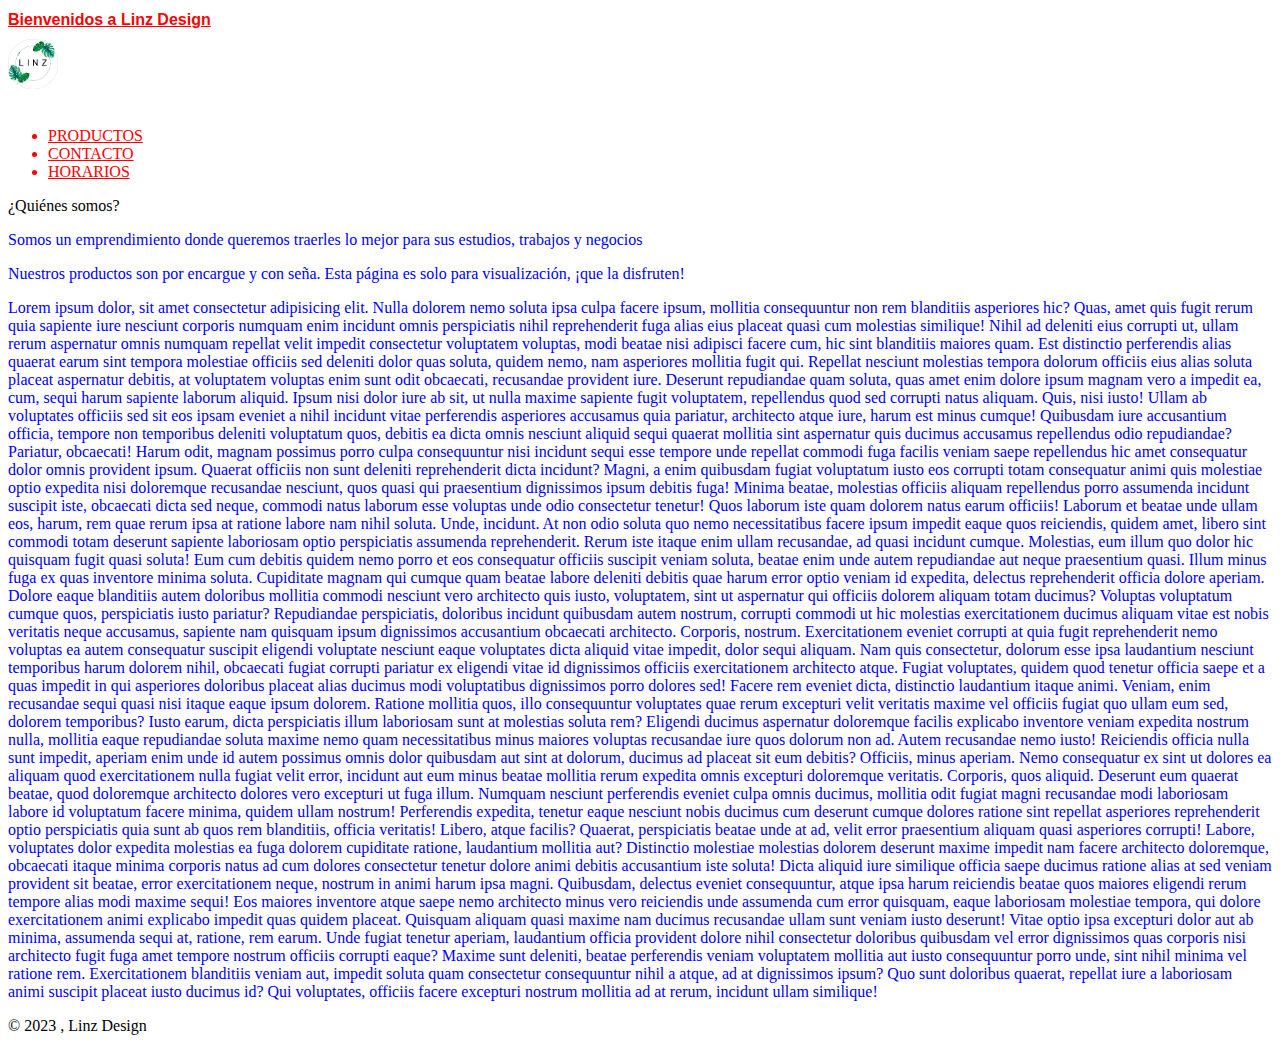
==== index.html @ c4b1e7ef "se crea index.html y style.css" ====
<!DOCTYPE html>
<html lang="en">
  <head>
    <meta charset="UTF-8" />
    <meta http-equiv="X-UA-Compatible" content="IE=edge" />
    <meta name="viewport" content="width=device-width, initial-scale=1.0" />
    <title>Document</title>

    <!--link a css-->
    <link rel="stylesheet" href="./css/style.css" />
  </head>
  <body>
    <header>
      <h1>
        <a href="https://lauracavo.github.io/tarea_clase2/"
          >Bienvenidos a Linz Design</a
        >
      </h1>
      <img src="./img/logo_linz.png" alt="Imagen del Logo" width="50px" /><br />
      <br />
      <nav>
        <ul>
          <li class="Navegacion">
            <a href="./pages/productos.html">PRODUCTOS</a>
          </li>
          <li class="Navegacion">
            <a href="./pages/contacto.html">CONTACTO</a>
          </li>
          <li class="Navegacion">
            <a href="./pages/horarios.html">HORARIOS</a>
          </li>
        </ul>
      </nav>
    </header>
    <main>
      ¿Quiénes somos? <br />
      <p class="Parrafos">
        Somos un emprendimiento donde queremos traerles lo mejor para sus
        estudios, trabajos y negocios
      </p>
      <p class="Parrafos">
        Nuestros productos son por encargue y con seña. Esta página es solo para
        visualización, ¡que la disfruten!
      </p>
      <p class="Parrafos">
        Lorem ipsum dolor, sit amet consectetur adipisicing elit. Nulla dolorem
        nemo soluta ipsa culpa facere ipsum, mollitia consequuntur non rem
        blanditiis asperiores hic? Quas, amet quis fugit rerum quia sapiente
        iure nesciunt corporis numquam enim incidunt omnis perspiciatis nihil
        reprehenderit fuga alias eius placeat quasi cum molestias similique!
        Nihil ad deleniti eius corrupti ut, ullam rerum aspernatur omnis numquam
        repellat velit impedit consectetur voluptatem voluptas, modi beatae nisi
        adipisci facere cum, hic sint blanditiis maiores quam. Est distinctio
        perferendis alias quaerat earum sint tempora molestiae officiis sed
        deleniti dolor quas soluta, quidem nemo, nam asperiores mollitia fugit
        qui. Repellat nesciunt molestias tempora dolorum officiis eius alias
        soluta placeat aspernatur debitis, at voluptatem voluptas enim sunt odit
        obcaecati, recusandae provident iure. Deserunt repudiandae quam soluta,
        quas amet enim dolore ipsum magnam vero a impedit ea, cum, sequi harum
        sapiente laborum aliquid. Ipsum nisi dolor iure ab sit, ut nulla maxime
        sapiente fugit voluptatem, repellendus quod sed corrupti natus aliquam.
        Quis, nisi iusto! Ullam ab voluptates officiis sed sit eos ipsam eveniet
        a nihil incidunt vitae perferendis asperiores accusamus quia pariatur,
        architecto atque iure, harum est minus cumque! Quibusdam iure
        accusantium officia, tempore non temporibus deleniti voluptatum quos,
        debitis ea dicta omnis nesciunt aliquid sequi quaerat mollitia sint
        aspernatur quis ducimus accusamus repellendus odio repudiandae?
        Pariatur, obcaecati! Harum odit, magnam possimus porro culpa
        consequuntur nisi incidunt sequi esse tempore unde repellat commodi fuga
        facilis veniam saepe repellendus hic amet consequatur dolor omnis
        provident ipsum. Quaerat officiis non sunt deleniti reprehenderit dicta
        incidunt? Magni, a enim quibusdam fugiat voluptatum iusto eos corrupti
        totam consequatur animi quis molestiae optio expedita nisi doloremque
        recusandae nesciunt, quos quasi qui praesentium dignissimos ipsum
        debitis fuga! Minima beatae, molestias officiis aliquam repellendus
        porro assumenda incidunt suscipit iste, obcaecati dicta sed neque,
        commodi natus laborum esse voluptas unde odio consectetur tenetur! Quos
        laborum iste quam dolorem natus earum officiis! Laborum et beatae unde
        ullam eos, harum, rem quae rerum ipsa at ratione labore nam nihil
        soluta. Unde, incidunt. At non odio soluta quo nemo necessitatibus
        facere ipsum impedit eaque quos reiciendis, quidem amet, libero sint
        commodi totam deserunt sapiente laboriosam optio perspiciatis assumenda
        reprehenderit. Rerum iste itaque enim ullam recusandae, ad quasi
        incidunt cumque. Molestias, eum illum quo dolor hic quisquam fugit quasi
        soluta! Eum cum debitis quidem nemo porro et eos consequatur officiis
        suscipit veniam soluta, beatae enim unde autem repudiandae aut neque
        praesentium quasi. Illum minus fuga ex quas inventore minima soluta.
        Cupiditate magnam qui cumque quam beatae labore deleniti debitis quae
        harum error optio veniam id expedita, delectus reprehenderit officia
        dolore aperiam. Dolore eaque blanditiis autem doloribus mollitia commodi
        nesciunt vero architecto quis iusto, voluptatem, sint ut aspernatur qui
        officiis dolorem aliquam totam ducimus? Voluptas voluptatum cumque quos,
        perspiciatis iusto pariatur? Repudiandae perspiciatis, doloribus
        incidunt quibusdam autem nostrum, corrupti commodi ut hic molestias
        exercitationem ducimus aliquam vitae est nobis veritatis neque
        accusamus, sapiente nam quisquam ipsum dignissimos accusantium obcaecati
        architecto. Corporis, nostrum. Exercitationem eveniet corrupti at quia
        fugit reprehenderit nemo voluptas ea autem consequatur suscipit eligendi
        voluptate nesciunt eaque voluptates dicta aliquid vitae impedit, dolor
        sequi aliquam. Nam quis consectetur, dolorum esse ipsa laudantium
        nesciunt temporibus harum dolorem nihil, obcaecati fugiat corrupti
        pariatur ex eligendi vitae id dignissimos officiis exercitationem
        architecto atque. Fugiat voluptates, quidem quod tenetur officia saepe
        et a quas impedit in qui asperiores doloribus placeat alias ducimus modi
        voluptatibus dignissimos porro dolores sed! Facere rem eveniet dicta,
        distinctio laudantium itaque animi. Veniam, enim recusandae sequi quasi
        nisi itaque eaque ipsum dolorem. Ratione mollitia quos, illo
        consequuntur voluptates quae rerum excepturi velit veritatis maxime vel
        officiis fugiat quo ullam eum sed, dolorem temporibus? Iusto earum,
        dicta perspiciatis illum laboriosam sunt at molestias soluta rem?
        Eligendi ducimus aspernatur doloremque facilis explicabo inventore
        veniam expedita nostrum nulla, mollitia eaque repudiandae soluta maxime
        nemo quam necessitatibus minus maiores voluptas recusandae iure quos
        dolorum non ad. Autem recusandae nemo iusto! Reiciendis officia nulla
        sunt impedit, aperiam enim unde id autem possimus omnis dolor quibusdam
        aut sint at dolorum, ducimus ad placeat sit eum debitis? Officiis, minus
        aperiam. Nemo consequatur ex sint ut dolores ea aliquam quod
        exercitationem nulla fugiat velit error, incidunt aut eum minus beatae
        mollitia rerum expedita omnis excepturi doloremque veritatis. Corporis,
        quos aliquid. Deserunt eum quaerat beatae, quod doloremque architecto
        dolores vero excepturi ut fuga illum. Numquam nesciunt perferendis
        eveniet culpa omnis ducimus, mollitia odit fugiat magni recusandae modi
        laboriosam labore id voluptatum facere minima, quidem ullam nostrum!
        Perferendis expedita, tenetur eaque nesciunt nobis ducimus cum deserunt
        cumque dolores ratione sint repellat asperiores reprehenderit optio
        perspiciatis quia sunt ab quos rem blanditiis, officia veritatis!
        Libero, atque facilis? Quaerat, perspiciatis beatae unde at ad, velit
        error praesentium aliquam quasi asperiores corrupti! Labore, voluptates
        dolor expedita molestias ea fuga dolorem cupiditate ratione, laudantium
        mollitia aut? Distinctio molestiae molestias dolorem deserunt maxime
        impedit nam facere architecto doloremque, obcaecati itaque minima
        corporis natus ad cum dolores consectetur tenetur dolore animi debitis
        accusantium iste soluta! Dicta aliquid iure similique officia saepe
        ducimus ratione alias at sed veniam provident sit beatae, error
        exercitationem neque, nostrum in animi harum ipsa magni. Quibusdam,
        delectus eveniet consequuntur, atque ipsa harum reiciendis beatae quos
        maiores eligendi rerum tempore alias modi maxime sequi! Eos maiores
        inventore atque saepe nemo architecto minus vero reiciendis unde
        assumenda cum error quisquam, eaque laboriosam molestiae tempora, qui
        dolore exercitationem animi explicabo impedit quas quidem placeat.
        Quisquam aliquam quasi maxime nam ducimus recusandae ullam sunt veniam
        iusto deserunt! Vitae optio ipsa excepturi dolor aut ab minima,
        assumenda sequi at, ratione, rem earum. Unde fugiat tenetur aperiam,
        laudantium officia provident dolore nihil consectetur doloribus
        quibusdam vel error dignissimos quas corporis nisi architecto fugit fuga
        amet tempore nostrum officiis corrupti eaque? Maxime sunt deleniti,
        beatae perferendis veniam voluptatem mollitia aut iusto consequuntur
        porro unde, sint nihil minima vel ratione rem. Exercitationem blanditiis
        veniam aut, impedit soluta quam consectetur consequuntur nihil a atque,
        ad at dignissimos ipsum? Quo sunt doloribus quaerat, repellat iure a
        laboriosam animi suscipit placeat iusto ducimus id? Qui voluptates,
        officiis facere excepturi nostrum mollitia ad at rerum, incidunt ullam
        similique!
      </p>
    </main>
    <footer id="footer">&copy; 2023 , Linz Design</footer>
  </body>
</html>
---- css/style.css ----
h1 {
  font-family: Verdana, Geneva, Tahoma, sans-serif;
  color: green;
  font-size: medium;
}
li {
  color: red;
}
a {
  color: red;
}
p {
  color: blue;
}
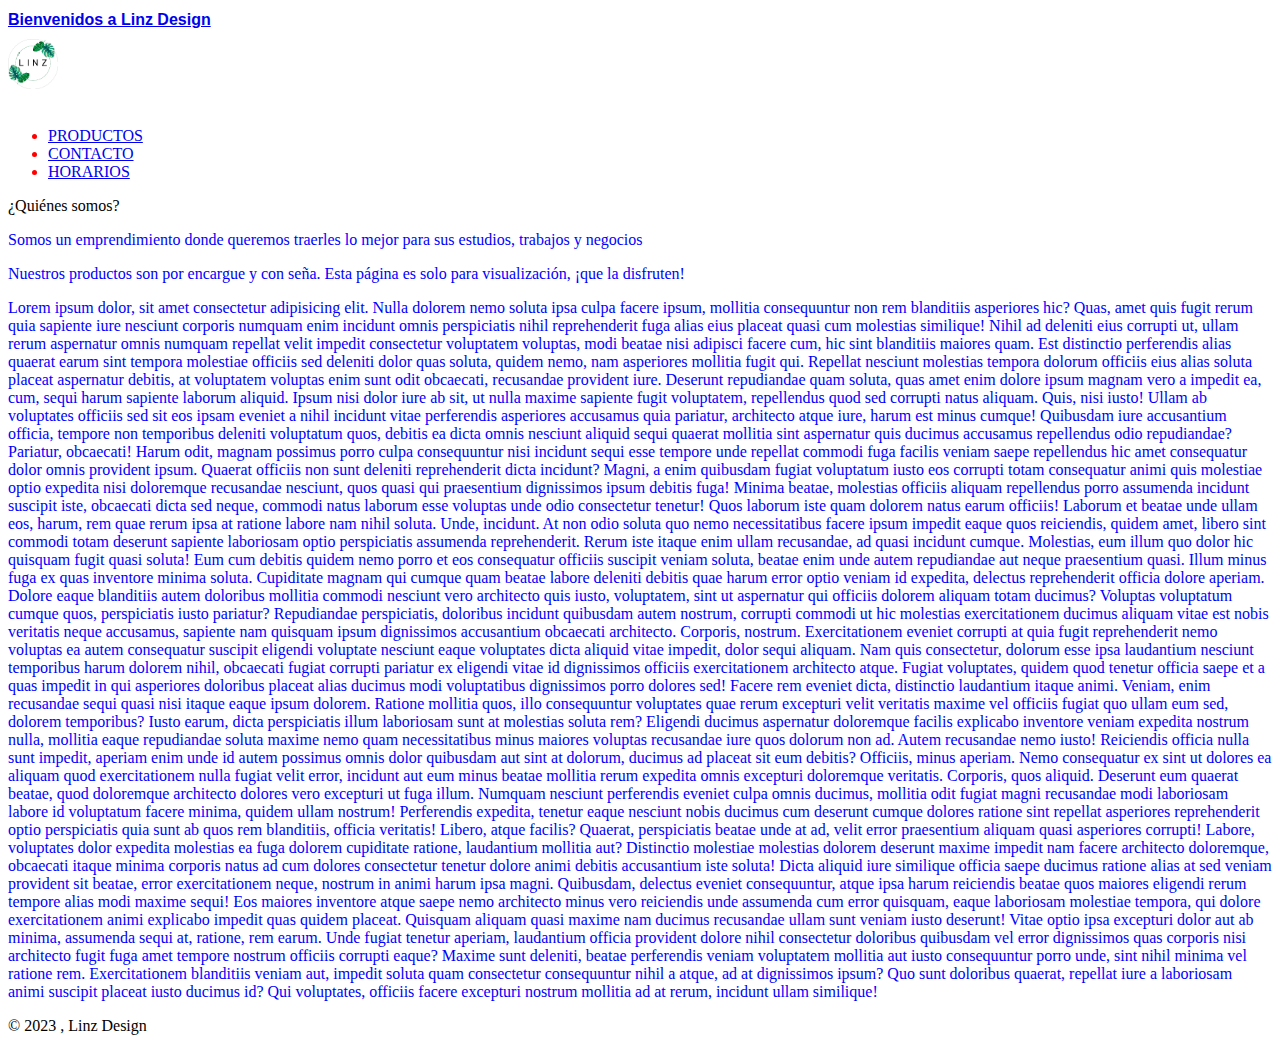
==== commit 2bc5b9c2: "modificacion estilo horarios" ====
--- a/index.html
+++ b/index.html
@@ -11,7 +11,7 @@
   </head>
   <body>
     <header>
-      <h1>
+      <h1 class="titulo">
         <a href="https://lauracavo.github.io/tarea_clase2/"
           >Bienvenidos a Linz Design</a
         >
--- a/css/style.css
+++ b/css/style.css
@@ -1,14 +1,13 @@
-h1 {
+.titulo {
   font-family: Verdana, Geneva, Tahoma, sans-serif;
   color: green;
   font-size: medium;
 }
-li {
-  color: red;
-}
-a {
+.Navegacion {
   color: red;
 }
 p {
   color: blue;
 }
+.dias {
+}
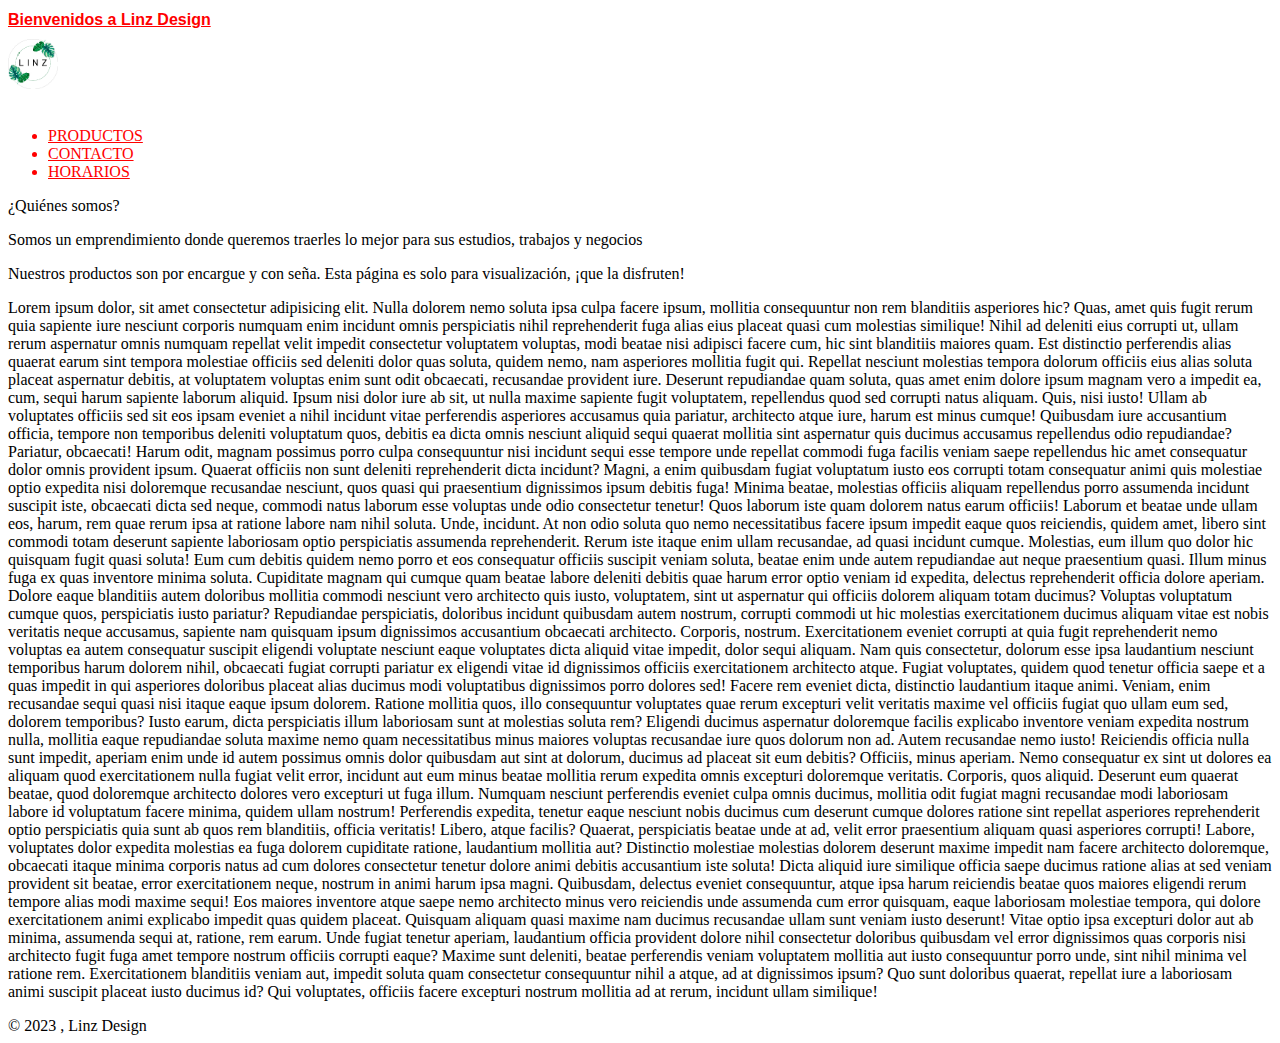
==== commit eca1709f: "modificacion index.html" ====
--- a/index.html
+++ b/index.html
@@ -12,9 +12,7 @@
   <body>
     <header>
       <h1 class="titulo">
-        <a href="https://lauracavo.github.io/tarea_clase2/"
-          >Bienvenidos a Linz Design</a
-        >
+        <a href="./index.html">Bienvenidos a Linz Design</a>
       </h1>
       <img src="./img/logo_linz.png" alt="Imagen del Logo" width="50px" /><br />
       <br />
--- a/css/style.css
+++ b/css/style.css
@@ -1,3 +1,6 @@
+a {
+  color: red;
+}
 .titulo {
   font-family: Verdana, Geneva, Tahoma, sans-serif;
   color: green;
@@ -6,8 +9,12 @@
 .Navegacion {
   color: red;
 }
-p {
-  color: blue;
+
+.dias {
+  font-weight: bold;
+  color: black;
 }
-.dias {
+.horarios {
+  font-style: oblique;
+  color: black;
 }
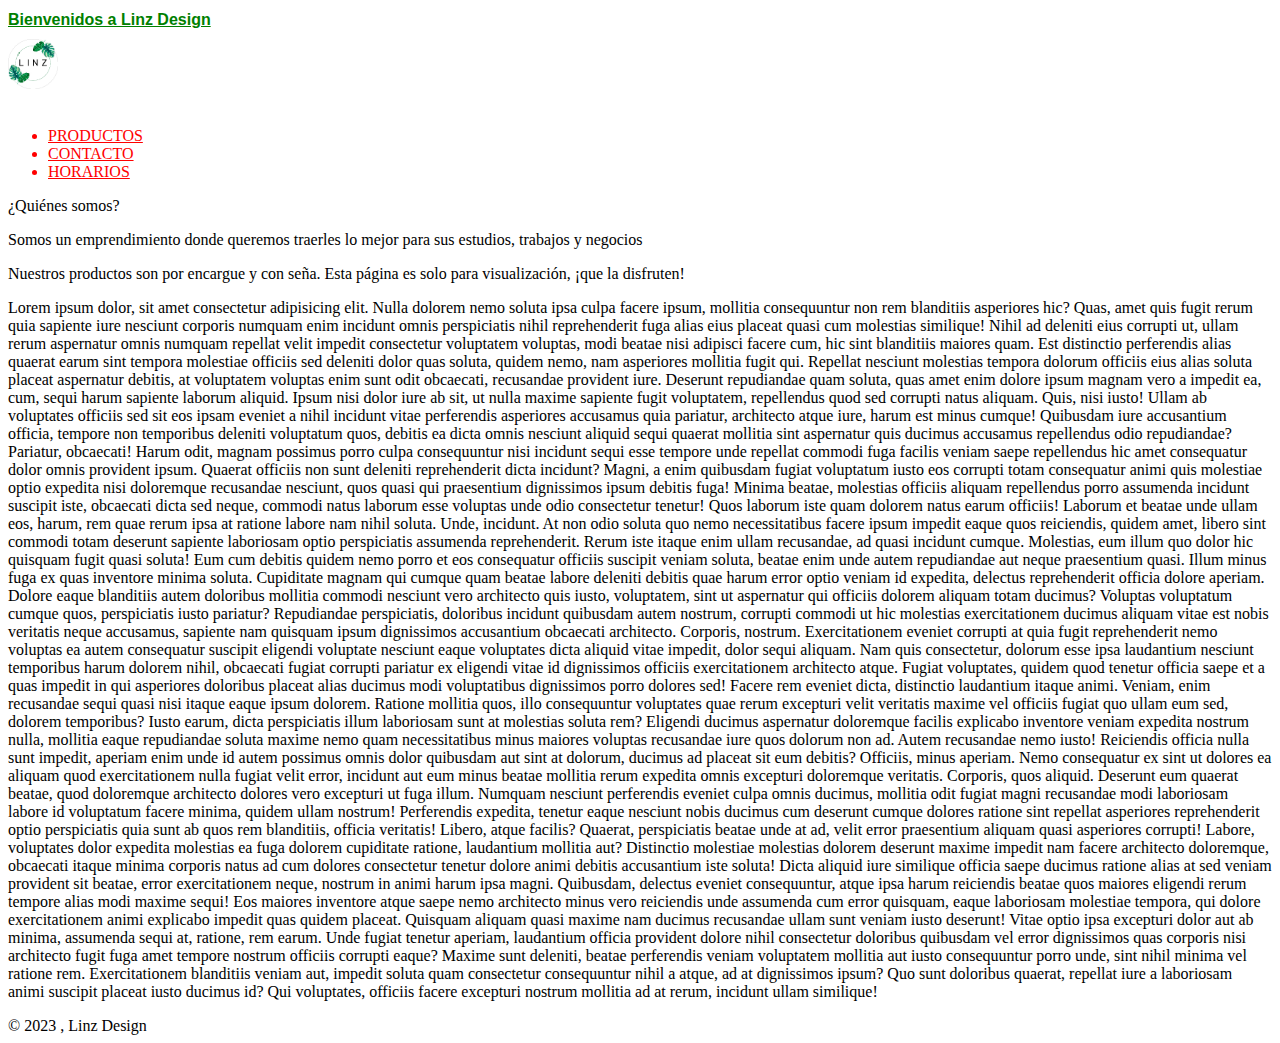
==== commit 20e3d60c: "se agrega class titulo" ====
--- a/index.html
+++ b/index.html
@@ -12,7 +12,7 @@
   <body>
     <header>
       <h1 class="titulo">
-        <a href="./index.html">Bienvenidos a Linz Design</a>
+        <a href="./index.html" class="titulo">Bienvenidos a Linz Design</a>
       </h1>
       <img src="./img/logo_linz.png" alt="Imagen del Logo" width="50px" /><br />
       <br />
--- a/css/style.css
+++ b/css/style.css
@@ -10,11 +10,21 @@
   color: red;
 }
 
-.dias {
+.dias_semana {
   font-weight: bold;
-  color: black;
+  color: blue;
+  font-size: 40px;
 }
-.horarios {
+.horarios_semana {
   font-style: oblique;
-  color: black;
+  color: blue;
 }
+.dias_finde {
+  font-weight: bold;
+  color: violet;
+  font-size: 40px;
+}
+.horarios_finde {
+  font-style: oblique;
+  color: violet;
+}
